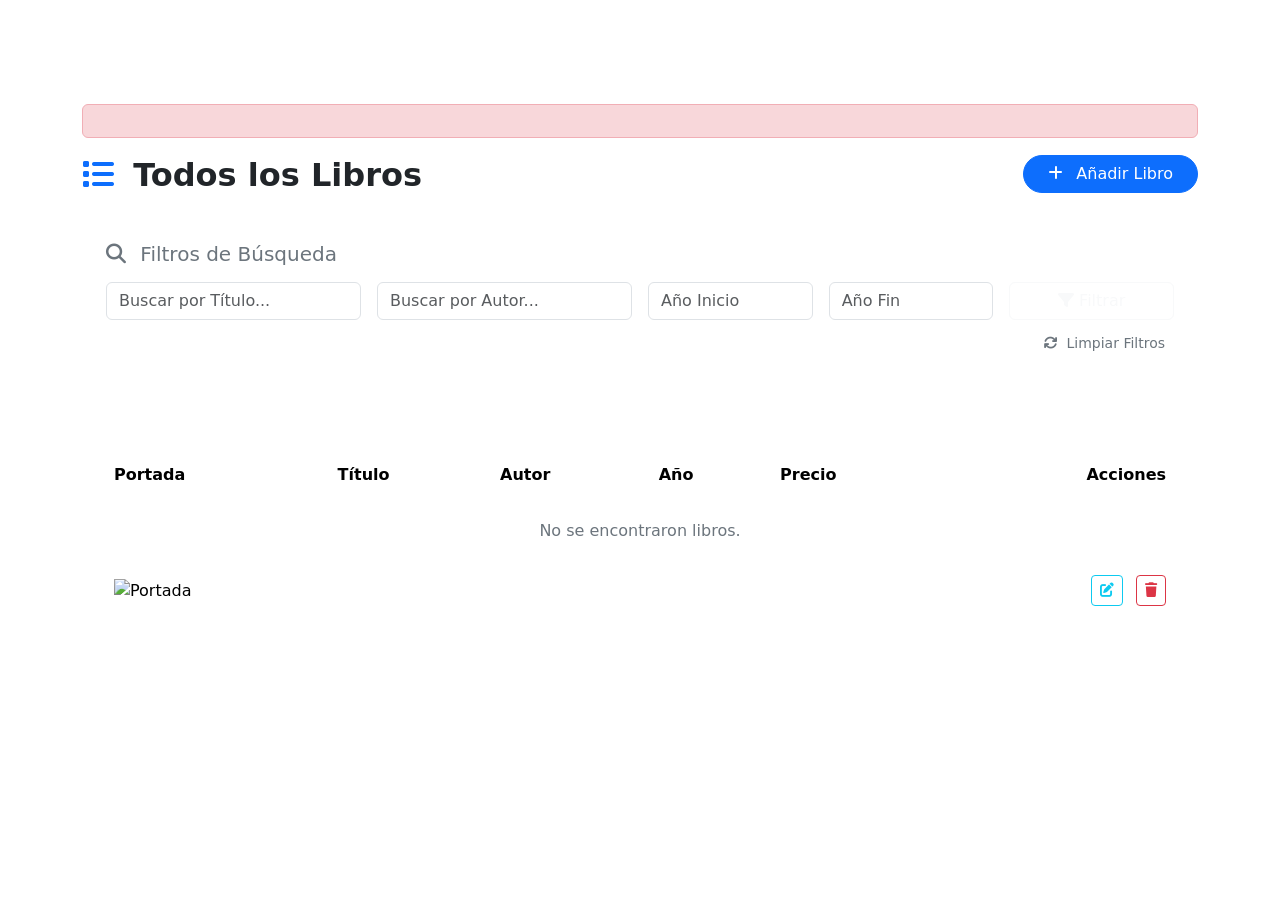
==== Web/src/main/resources/templates/index.html @ b24c2b9b "15/04/2026" ====
<!DOCTYPE html>
<html lang="es" xmlns:th="http://www.thymeleaf.org">
<head>
    <meta charset="UTF-8">
    <meta name="viewport" content="width=device-width, initial-scale=1.0">
    <title>Biblioteca | Dashboard</title>
    <link href="https://cdn.jsdelivr.net/npm/bootstrap@5.3.0/dist/css/bootstrap.min.css" rel="stylesheet">
    <link rel="stylesheet" href="https://cdnjs.cloudflare.com/ajax/libs/font-awesome/6.4.0/css/all.min.css">
    <link rel="stylesheet" href="/css/styles.css">
</head>
<body>

    <nav class="navbar navbar-expand-lg navbar-dark sticky-top">
        <div class="container">
            <a class="navbar-brand" th:href="@{/}">
                <i class="fas fa-book-open me-2"></i> BibliotecaPro
            </a>
            <div class="collapse navbar-collapse">
                <ul class="navbar-nav ms-auto">
                    <li class="nav-item">
                        <a class="nav-link active" th:href="@{/}"><i class="fas fa-swatchbook me-1"></i> Catálogo</a>
                    </li>
                    <li class="nav-item">
                        <a class="nav-link" th:href="@{/cv}"><i class="fas fa-user-tie me-1"></i> Mi CV</a>
                    </li>
                </ul>
            </div>
        </div>
    </nav>

    <div class="container py-5 animate-fade-in">
        <div th:if="${error}" class="alert alert-danger" th:text="${error}"></div>
        
        <div class="d-flex justify-content-between align-items-center mb-4">
            <h2 class="fw-bold m-0"><i class="fas fa-list mt-1 me-2 text-primary"></i> Todos los Libros</h2>
            <a th:href="@{/nuevo}" class="btn btn-primary rounded-pill px-4">
                <i class="fas fa-plus me-2"></i> Añadir Libro
            </a>
        </div>

        <div class="glass-panel p-4 mb-5">
            <h5 class="mb-3 text-secondary"><i class="fas fa-search me-2"></i> Filtros de Búsqueda</h5>
            <form th:action="@{/}" method="get">
                <div class="row g-3">
                    <div class="col-md-3">
                        <input type="text" name="titulo" class="form-control" placeholder="Buscar por Título...">
                    </div>
                    <div class="col-md-3">
                        <input type="text" name="autor" class="form-control" placeholder="Buscar por Autor...">
                    </div>
                    <div class="col-md-2">
                        <input type="number" name="inicio" class="form-control" placeholder="Año Inicio">
                    </div>
                    <div class="col-md-2">
                        <input type="number" name="fin" class="form-control" placeholder="Año Fin">
                    </div>
                    <div class="col-md-2 d-grid">
                        <button type="submit" class="btn btn-outline-light"><i class="fas fa-filter"></i> Filtrar</button>
                    </div>
                </div>
            </form>
            <div class="mt-2 text-end">
                <a th:href="@{/}" class="btn btn-link text-secondary text-decoration-none btn-sm">
                    <i class="fas fa-sync me-1"></i> Limpiar Filtros
                </a>
            </div>
        </div>

        <div class="glass-panel p-4">
            <div class="table-responsive">
                <table class="table table-borderless align-middle">
                    <thead>
                        <tr>
                            <th>Portada</th>
                            <th>Título</th>
                            <th>Autor</th>
                            <th>Año</th>
                            <th>Precio</th>
                            <th class="text-end">Acciones</th>
                        </tr>
                    </thead>
                    <tbody>
                        <tr th:if="${libros == null or libros.empty}">
                            <td colspan="6" class="text-center py-4 text-secondary">No se encontraron libros.</td>
                        </tr>
                        <tr th:each="libro : ${libros}">
                            <td>
                                <img th:src="${libro.imagen != null and !libro.imagen.empty ? libro.imagen : 'https://via.placeholder.com/50x70?text=No+Img'}" 
                                     class="book-cover" alt="Portada">
                            </td>
                            <td class="fw-bold" th:text="${libro.titulo}"></td>
                            <td th:text="${libro.autor}"></td>
                            <td><span class="badge bg-secondary" th:text="${libro.anio}"></span></td>
                            <td class="text-success fw-bold" th:text="${libro.precio != null ? libro.precio + ' €' : '-'}"></td>
                            <td class="text-end">
                                <a th:href="@{/editar/{id}(id=${libro.id})}" class="btn btn-sm btn-outline-info me-2">
                                    <i class="fas fa-edit"></i>
                                </a>
                                <a th:href="@{/borrar/{id}(id=${libro.id})}" onclick="return confirm('¿Borrar libro?');" class="btn btn-sm btn-outline-danger">
                                    <i class="fas fa-trash"></i>
                                </a>
                            </td>
                        </tr>
                    </tbody>
                </table>
            </div>
        </div>
    </div>
</body>
</html>
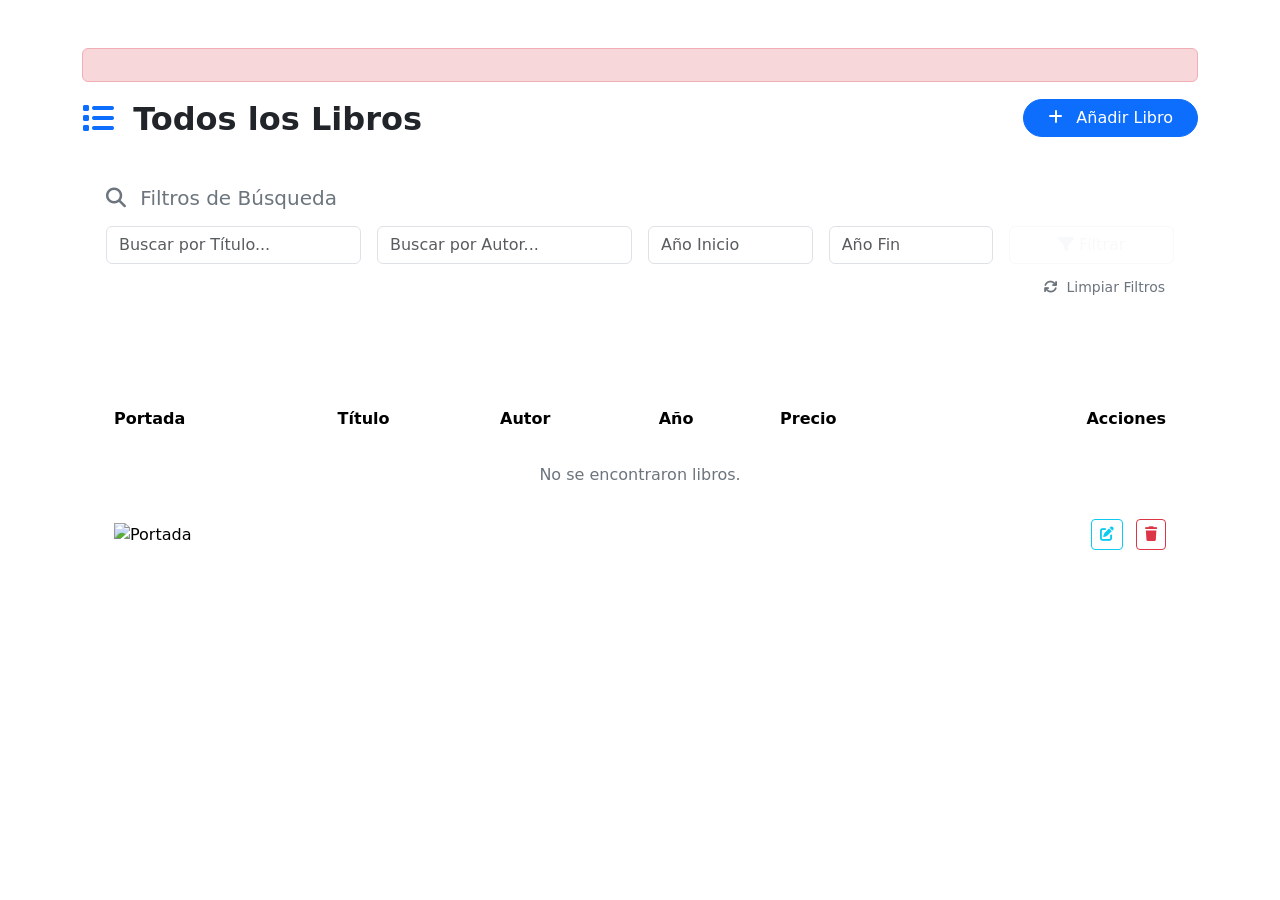
==== commit a3f2f3ab: "dia 20" ====
--- a/Web/src/main/resources/templates/index.html
+++ b/Web/src/main/resources/templates/index.html
@@ -10,23 +10,7 @@
 </head>
 <body>
 
-    <nav class="navbar navbar-expand-lg navbar-dark sticky-top">
-        <div class="container">
-            <a class="navbar-brand" th:href="@{/}">
-                <i class="fas fa-book-open me-2"></i> BibliotecaPro
-            </a>
-            <div class="collapse navbar-collapse">
-                <ul class="navbar-nav ms-auto">
-                    <li class="nav-item">
-                        <a class="nav-link active" th:href="@{/}"><i class="fas fa-swatchbook me-1"></i> Catálogo</a>
-                    </li>
-                    <li class="nav-item">
-                        <a class="nav-link" th:href="@{/cv}"><i class="fas fa-user-tie me-1"></i> Mi CV</a>
-                    </li>
-                </ul>
-            </div>
-        </div>
-    </nav>
+    <div th:replace="~{fragments/navbar :: navbar}"></div>
 
     <div class="container py-5 animate-fade-in">
         <div th:if="${error}" class="alert alert-danger" th:text="${error}"></div>
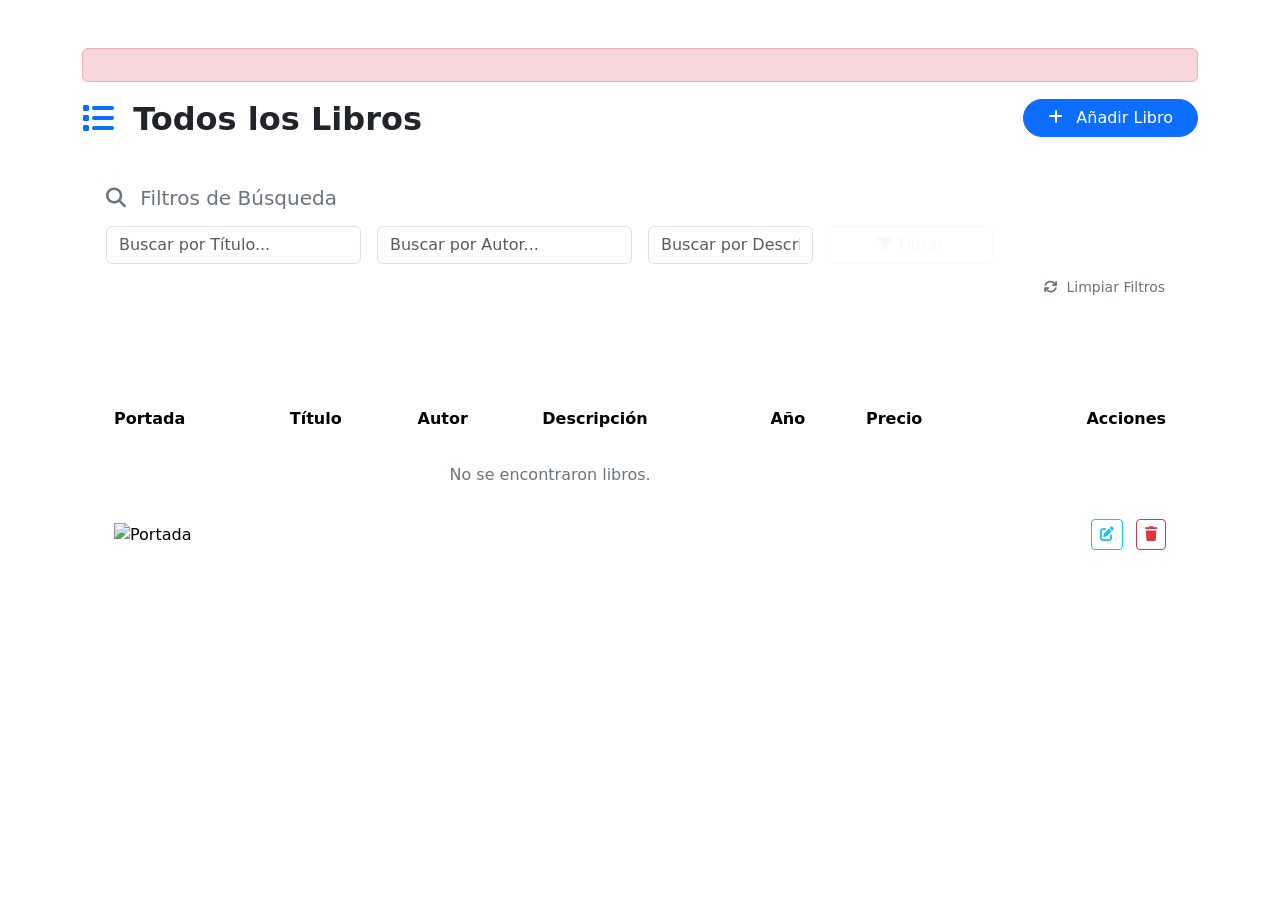
==== commit 58e221de: "q" ====
--- a/Web/src/main/resources/templates/index.html
+++ b/Web/src/main/resources/templates/index.html
@@ -1,5 +1,6 @@
 <!DOCTYPE html>
 <html lang="es" xmlns:th="http://www.thymeleaf.org">
+
 <head>
     <meta charset="UTF-8">
     <meta name="viewport" content="width=device-width, initial-scale=1.0">
@@ -8,13 +9,14 @@
     <link rel="stylesheet" href="https://cdnjs.cloudflare.com/ajax/libs/font-awesome/6.4.0/css/all.min.css">
     <link rel="stylesheet" href="/css/styles.css">
 </head>
+
 <body>
 
     <div th:replace="~{fragments/navbar :: navbar}"></div>
 
     <div class="container py-5 animate-fade-in">
         <div th:if="${error}" class="alert alert-danger" th:text="${error}"></div>
-        
+
         <div class="d-flex justify-content-between align-items-center mb-4">
             <h2 class="fw-bold m-0"><i class="fas fa-list mt-1 me-2 text-primary"></i> Todos los Libros</h2>
             <a th:href="@{/nuevo}" class="btn btn-primary rounded-pill px-4">
@@ -33,13 +35,12 @@
                         <input type="text" name="autor" class="form-control" placeholder="Buscar por Autor...">
                     </div>
                     <div class="col-md-2">
-                        <input type="number" name="inicio" class="form-control" placeholder="Año Inicio">
-                    </div>
-                    <div class="col-md-2">
-                        <input type="number" name="fin" class="form-control" placeholder="Año Fin">
+                        <input type="text" name="descripcion" class="form-control"
+                            placeholder="Buscar por Descripcion...">
                     </div>
                     <div class="col-md-2 d-grid">
-                        <button type="submit" class="btn btn-outline-light"><i class="fas fa-filter"></i> Filtrar</button>
+                        <button type="submit" class="btn btn-outline-light"><i class="fas fa-filter"></i>
+                            Filtrar</button>
                     </div>
                 </div>
             </form>
@@ -58,6 +59,7 @@
                             <th>Portada</th>
                             <th>Título</th>
                             <th>Autor</th>
+                            <th>Descripción</th>
                             <th>Año</th>
                             <th>Precio</th>
                             <th class="text-end">Acciones</th>
@@ -69,18 +71,22 @@
                         </tr>
                         <tr th:each="libro : ${libros}">
                             <td>
-                                <img th:src="${libro.imagen != null and !libro.imagen.empty ? libro.imagen : 'https://via.placeholder.com/50x70?text=No+Img'}" 
-                                     class="book-cover" alt="Portada">
+                                <img th:src="${libro.imagen != null and !libro.imagen.empty ? libro.imagen : 'https://via.placeholder.com/50x70?text=No+Img'}"
+                                    class="book-cover" alt="Portada">
                             </td>
                             <td class="fw-bold" th:text="${libro.titulo}"></td>
                             <td th:text="${libro.autor}"></td>
+                            <td class="description-cell" th:text="${libro.descripcion}" th:title="${libro.descripcion}">
+                            </td>
                             <td><span class="badge bg-secondary" th:text="${libro.anio}"></span></td>
-                            <td class="text-success fw-bold" th:text="${libro.precio != null ? libro.precio + ' €' : '-'}"></td>
+                            <td class="text-success fw-bold"
+                                th:text="${libro.precio != null ? libro.precio + ' €' : '-'}"></td>
                             <td class="text-end">
                                 <a th:href="@{/editar/{id}(id=${libro.id})}" class="btn btn-sm btn-outline-info me-2">
                                     <i class="fas fa-edit"></i>
                                 </a>
-                                <a th:href="@{/borrar/{id}(id=${libro.id})}" onclick="return confirm('¿Borrar libro?');" class="btn btn-sm btn-outline-danger">
+                                <a th:href="@{/borrar/{id}(id=${libro.id})}" onclick="return confirm('¿Borrar libro?');"
+                                    class="btn btn-sm btn-outline-danger">
                                     <i class="fas fa-trash"></i>
                                 </a>
                             </td>
@@ -91,4 +97,5 @@
         </div>
     </div>
 </body>
-</html>
+
+</html>
